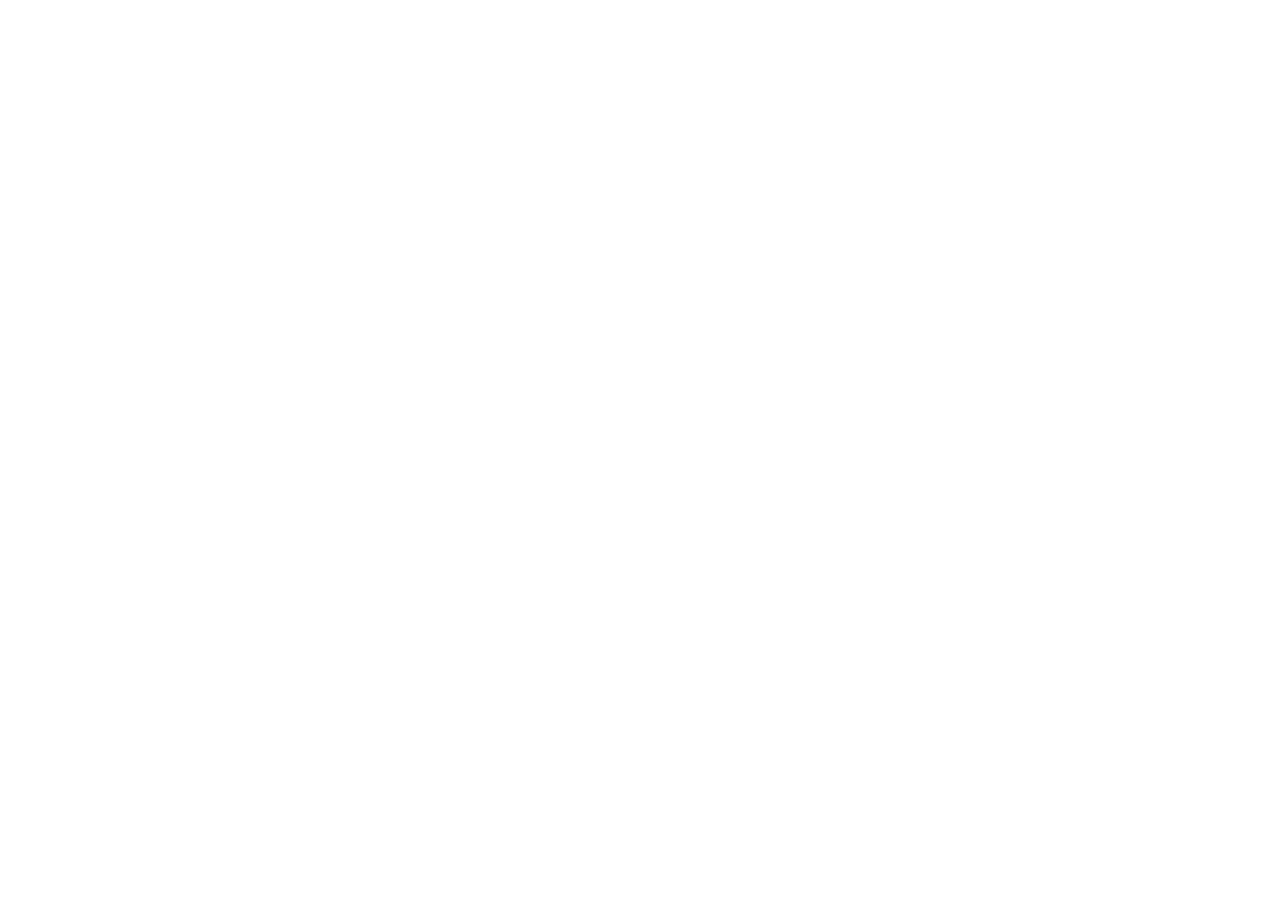
==== Grupo1_TurmaC/atendimento.html @ a370802e "colocando na pasta certa" ====
<!DOCTYPE html>
<html lang="en">
<head>
    <meta charset="UTF-8">
    <meta name="viewport" content="width=device-width, initial-scale=1.0">
    <title>Atendimento</title>
</head>
<body>
    
</body>
</html>
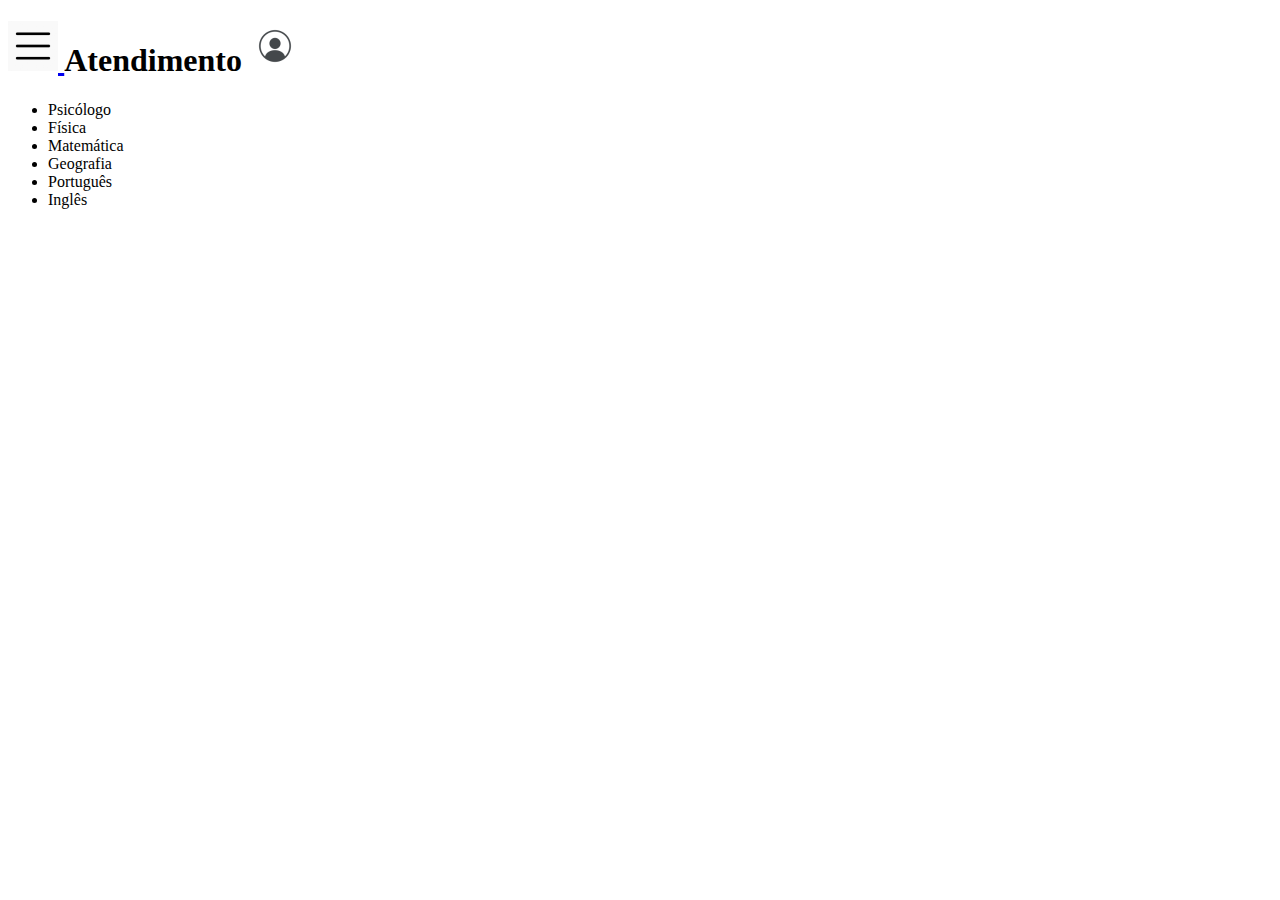
==== commit e767d522: "atendimento e vestibulares" ====
--- a/Grupo1_TurmaC/atendimento.html
+++ b/Grupo1_TurmaC/atendimento.html
@@ -1,11 +1,41 @@
 <!DOCTYPE html>
-<html lang="en">
+<html lang="pt-BR">
 <head>
     <meta charset="UTF-8">
     <meta name="viewport" content="width=device-width, initial-scale=1.0">
     <title>Atendimento</title>
 </head>
 <body>
-    
+    <header>
+        <h1>
+            <a href="menu hamburguer.html">
+                <img src="img/menu hamburguer.png">
+            </a>
+            Atendimento
+            <img src="img/avatar.png"> 
+        </h1> 
+    </header>
+    <main>
+        <ul>
+            <li>
+                Psicólogo
+            </li>
+            <li>
+                Física
+            </li>
+            <li>
+                Matemática
+            </li>
+            <li>
+                Geografia
+            </li>
+            <li>
+                Português
+            </li>
+            <li>
+                Inglês
+            </li>
+        </ul>
+    </main>
 </body>
 </html>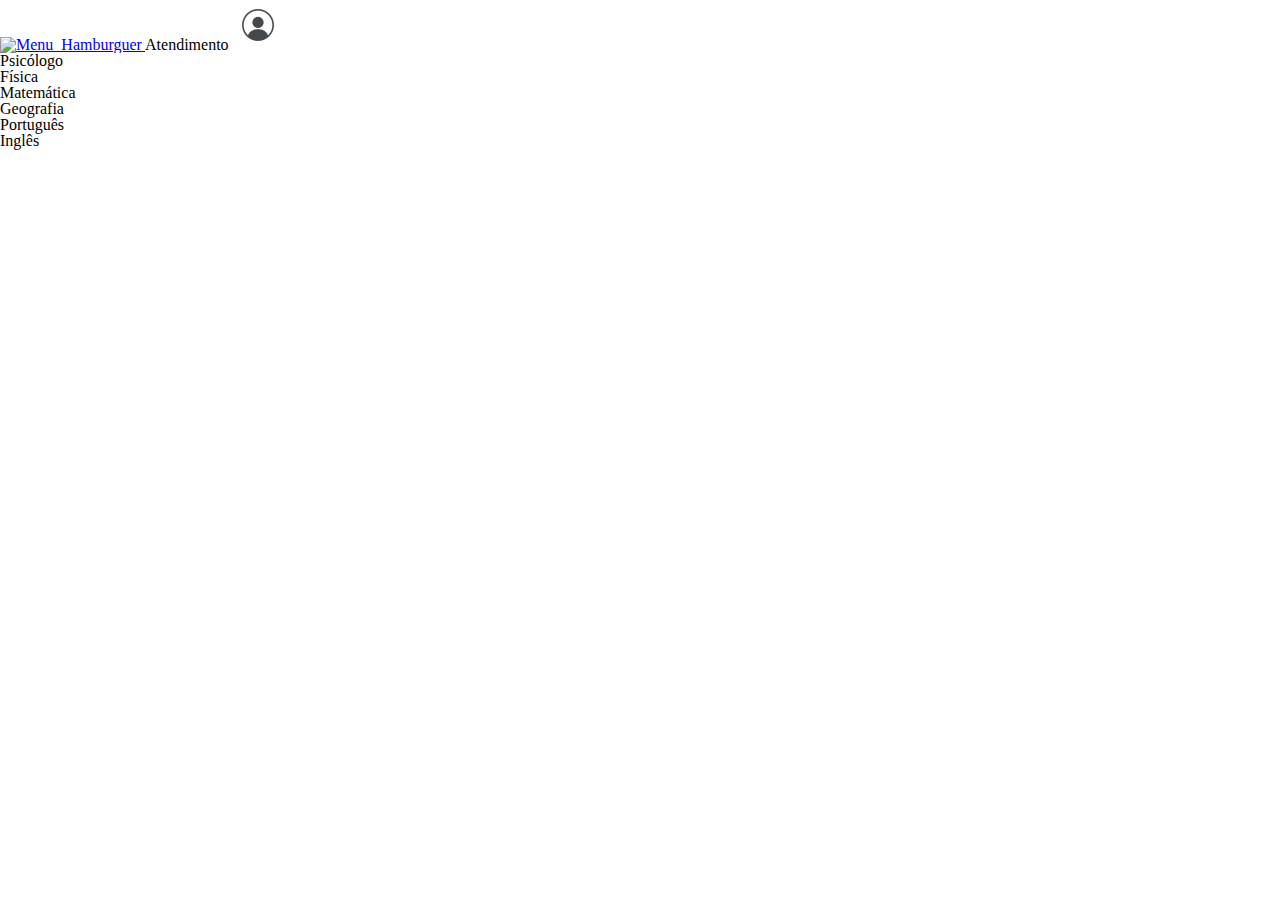
==== commit 3345e727: "index e vestibulares" ====
--- a/Grupo1_TurmaC/atendimento.html
+++ b/Grupo1_TurmaC/atendimento.html
@@ -3,39 +3,32 @@
 <head>
     <meta charset="UTF-8">
     <meta name="viewport" content="width=device-width, initial-scale=1.0">
+    <link rel="stylesheet" href="css/reset.css">
+    <link rel="stylesheet" href="css/atendimento.css">
     <title>Atendimento</title>
 </head>
 <body>
+
     <header>
         <h1>
-            <a href="menu hamburguer.html">
-                <img src="img/menu hamburguer.png">
+            <a href="menu_hamburguer.html">
+                <img src="img/menu_hamburguer.png" alt="Menu_Hamburguer">
             </a>
             Atendimento
-            <img src="img/avatar.png"> 
+            <img src="img/avatar.png" alt="Avatar"> 
         </h1> 
     </header>
+
     <main>
         <ul>
-            <li>
-                Psicólogo
-            </li>
-            <li>
-                Física
-            </li>
-            <li>
-                Matemática
-            </li>
-            <li>
-                Geografia
-            </li>
-            <li>
-                Português
-            </li>
-            <li>
-                Inglês
-            </li>
+            <li>Psicólogo</li>
+            <li>Física</li>
+            <li>Matemática</li>
+            <li>Geografia</li>
+            <li>Português</li>
+            <li>Inglês</li>
         </ul>
     </main>
+    
 </body>
 </html>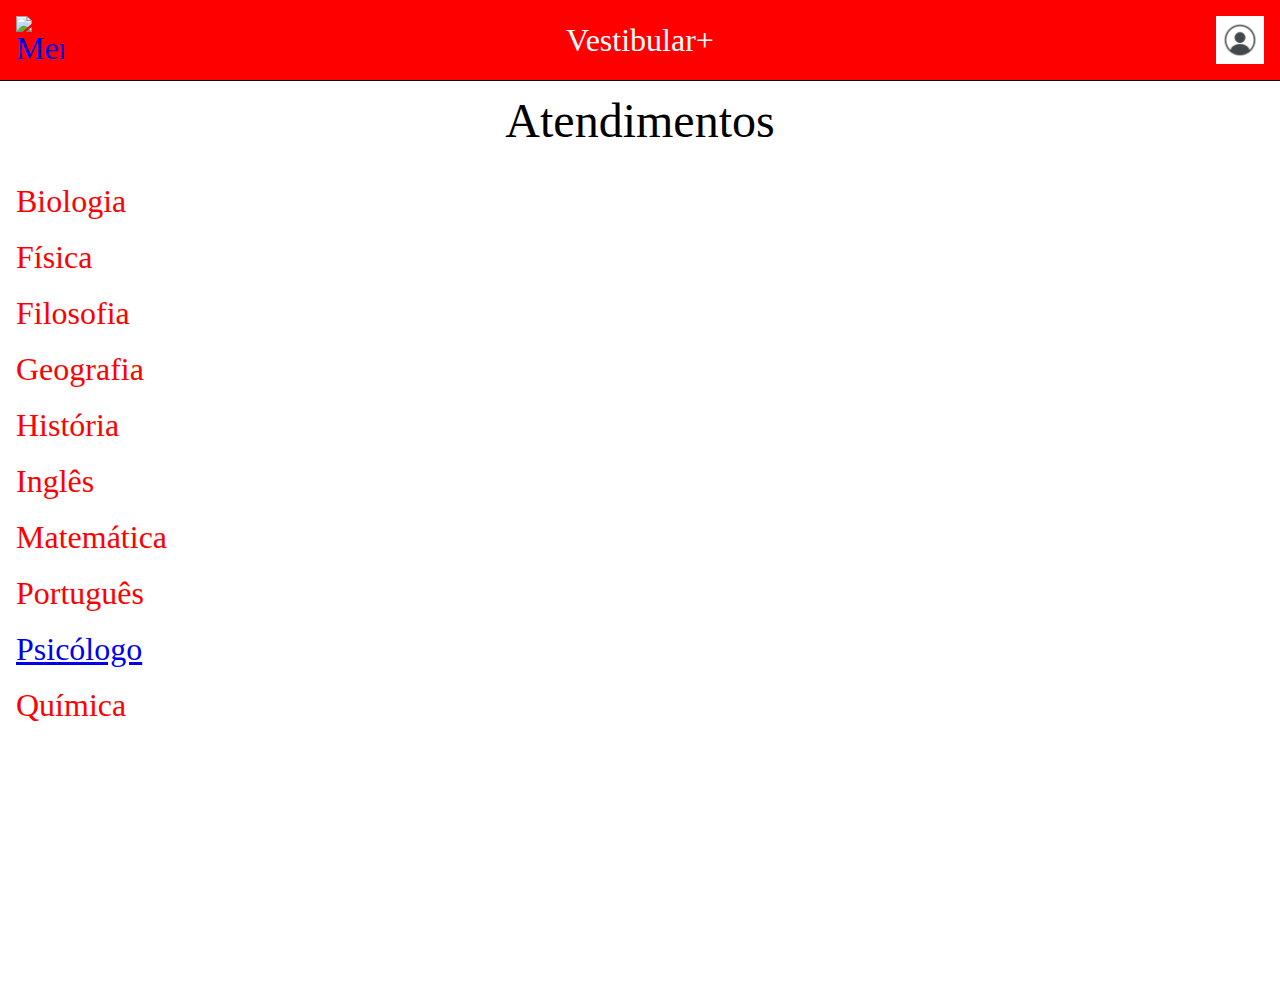
==== commit 1b0e72ed: "complementando css" ====
--- a/Grupo1_TurmaC/atendimento.html
+++ b/Grupo1_TurmaC/atendimento.html
@@ -12,21 +12,32 @@
     <header>
         <h1>
             <a href="menu_hamburguer.html">
-                <img src="img/menu_hamburguer.png" alt="Menu_Hamburguer">
+                <img class="hamb" src="img/menu_hamburguer.png" alt="Menu_Hamburguer">
             </a>
-            Atendimento
-            <img src="img/avatar.png" alt="Avatar"> 
+            Vestibular+
+            <img class="profile" src="img/avatar.png" alt="Avatar"> 
         </h1> 
     </header>
 
     <main>
-        <ul>
-            <li>Psicólogo</li>
+        <ul class="atendimento">
+            <li>Atendimentos</li>
+        </ul>
+        <ul class="itens">
+            <li>Biologia</li>
             <li>Física</li>
-            <li>Matemática</li>
-            <li>Geografia</li>
-            <li>Português</li>
-            <li>Inglês</li>
+            <li>Filosofia</li>  
+            <li>Geografia</li>                
+            <li>História </li>
+            <li>Inglês</li> 
+            <li>Matemática</li> 
+            <li>Português</li>                                       
+            <li>
+                <a href="#" alt="Psicólogo">
+                    Psicólogo    
+                </a> 
+            </li>
+            <li>Química</li>
         </ul>
     </main>
     
--- a/Grupo1_TurmaC/css/atendimento.css
+++ b/Grupo1_TurmaC/css/atendimento.css
@@ -0,0 +1,58 @@
+html, body{
+    width: 100%;
+    height: 100%;
+}
+main{
+    width: 100%;
+    height: 100%;
+    background-color: white;
+
+}
+
+header{
+    width: 100%; /* */
+    height: 5rem; /*Tamanho do header*/
+    display: flex; /*Torna o conteúdo flexível*/
+    justify-content: center; /*alinha horizontamente no centro */
+    align-items: center; /*alinha verticalmente no centro */
+    font-size: 2rem; /*Tamanho da fonte do header */
+    border-bottom: 0.1rem solid black; /*Cria uma borda na parte de baixo */
+    background-color: red;
+}
+
+h1{
+    color: white;
+}
+.hamb{
+    position: absolute; 
+    top: 1rem; 
+    left: 1rem; 
+    width: 3rem; 
+}
+
+.profile{
+    position: absolute; 
+    top: 1rem; 
+    right: 1rem; 
+    width: 3rem; 
+}
+
+.atendimento{
+    font-size: 3rem;
+    color: black;
+    display: flex;
+    justify-content: center;
+    padding: 1rem;
+}
+
+.itens{
+    font-size: 2rem;
+    color: red;
+    display: flex;
+    padding-left: 1rem;
+    flex-direction: column;
+}
+
+li{
+    padding-bottom: 1.5rem ;
+}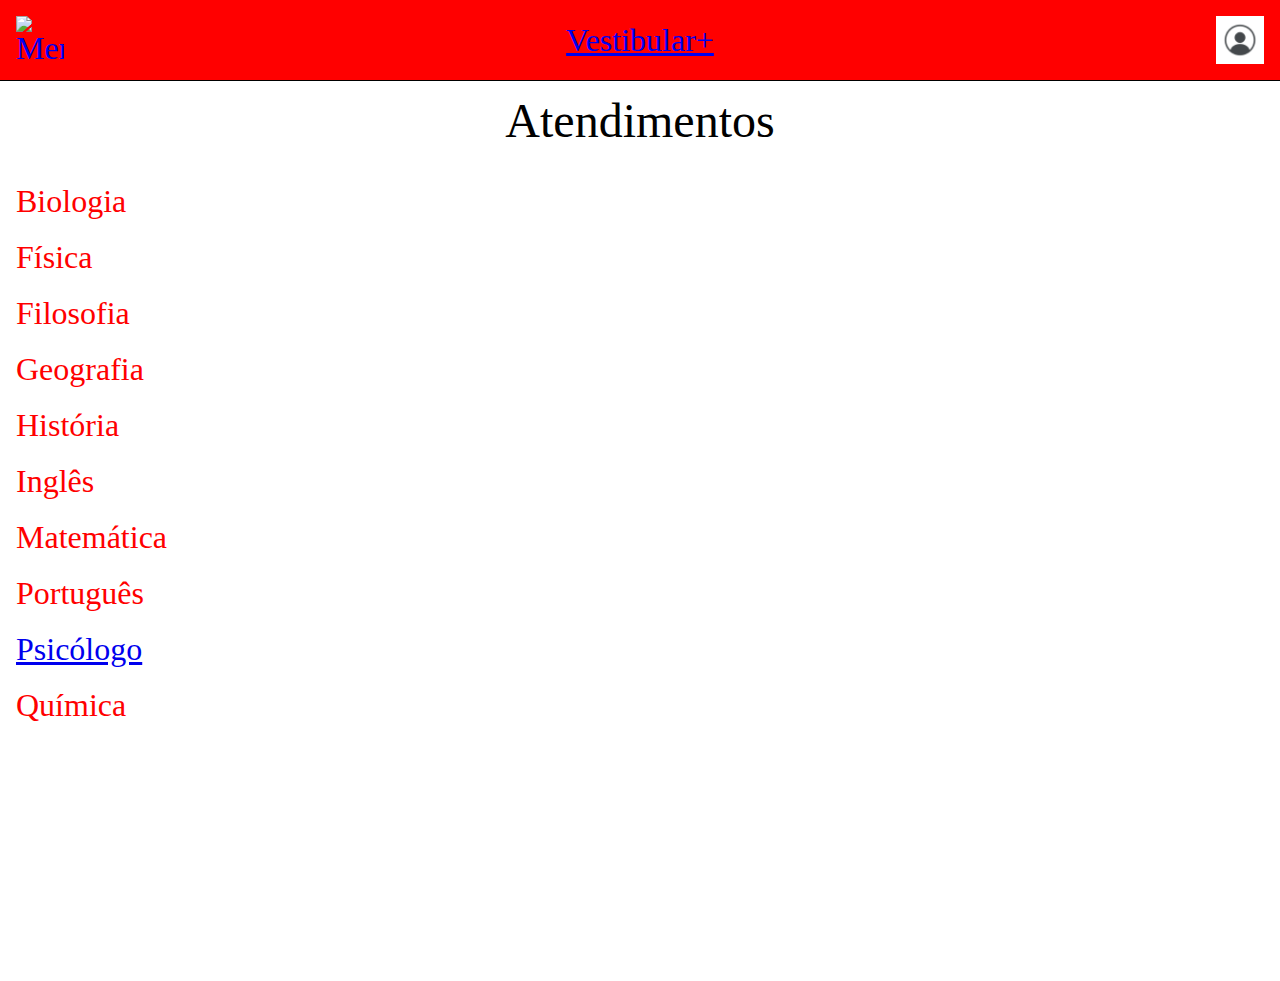
==== commit b9daf32f: "adicionando caminhos de volta nas telas" ====
--- a/Grupo1_TurmaC/atendimento.html
+++ b/Grupo1_TurmaC/atendimento.html
@@ -14,7 +14,9 @@
             <a href="menu_hamburguer.html">
                 <img class="hamb" src="img/menu_hamburguer.png" alt="Menu_Hamburguer">
             </a>
-            Vestibular+
+            <a href="index.html">
+                Vestibular+
+            </a>
             <img class="profile" src="img/avatar.png" alt="Avatar"> 
         </h1> 
     </header>
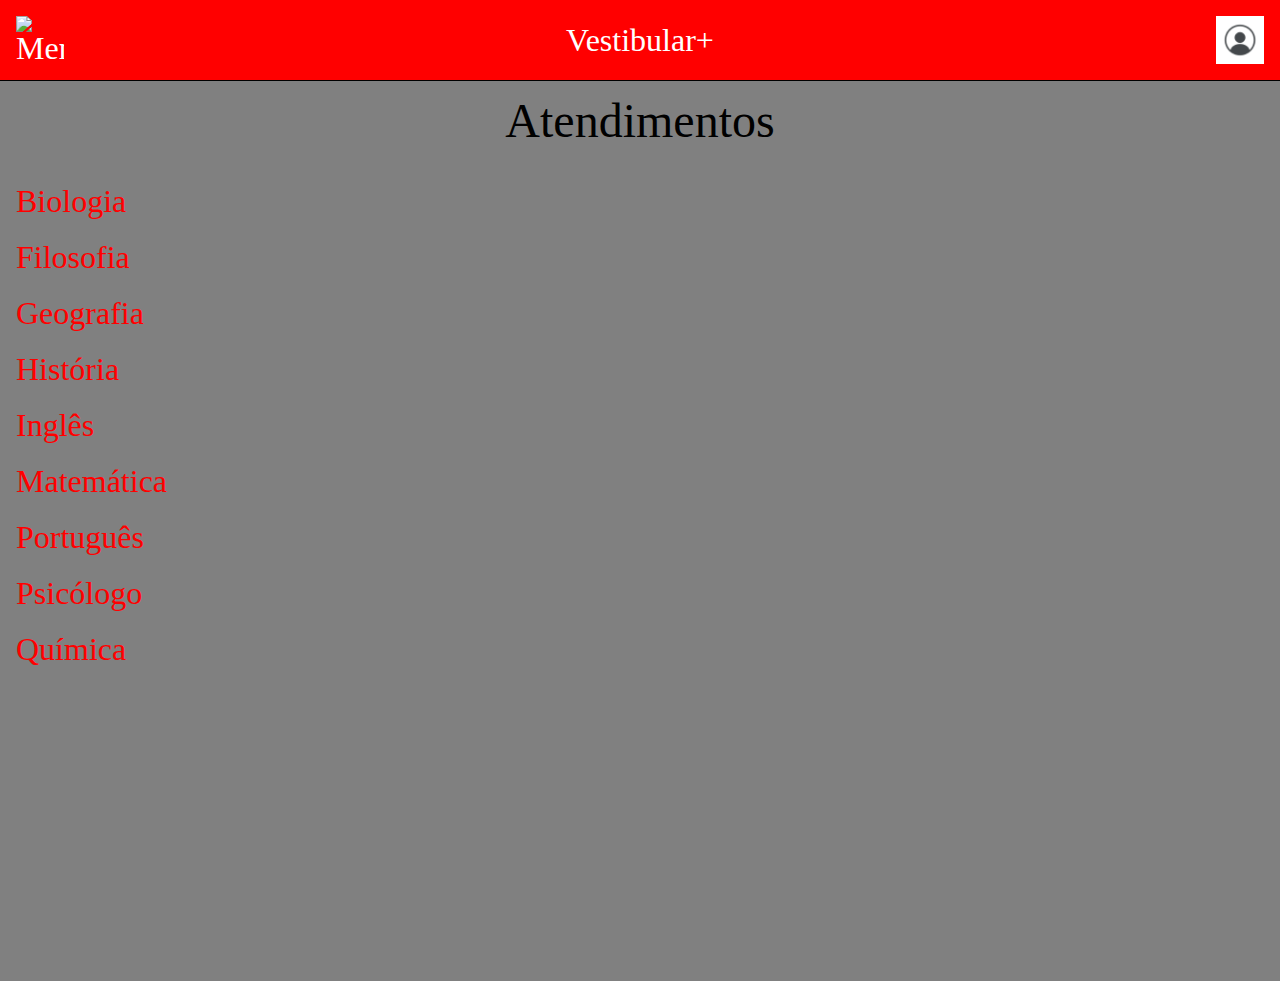
==== commit b71df81c: "adicionando botões sem link" ====
--- a/Grupo1_TurmaC/atendimento.html
+++ b/Grupo1_TurmaC/atendimento.html
@@ -26,20 +26,51 @@
             <li>Atendimentos</li>
         </ul>
         <ul class="itens">
-            <li>Biologia</li>
-            <li>Física</li>
-            <li>Filosofia</li>  
-            <li>Geografia</li>                
-            <li>História </li>
-            <li>Inglês</li> 
-            <li>Matemática</li> 
-            <li>Português</li>                                       
             <li>
-                <a href="#" alt="Psicólogo">
+                <a href="#">
+                    Biologia
+                </a>
+            </li>
+            <li>
+                <a href="#">
+                    Filosofia
+                </a>
+            </li>
+            <li>
+                <a href="#">
+                    Geografia
+                </a>
+            </li>
+            <li>
+                <a href="#">
+                    História
+                </a>
+            </li>
+            <li>
+                <a href="#">
+                    Inglês
+                </a>
+            </li>
+            <li>
+                <a href="#">
+                    Matemática
+                </a>
+            </li>
+            <li>
+                <a href="#">
+                    Português
+                </a>
+            </li>                                      
+            <li>
+                <a href="#">
                     Psicólogo    
                 </a> 
             </li>
-            <li>Química</li>
+            <li>
+                <a href="#">
+                    Química
+                </a>
+            </li>
         </ul>
     </main>
     
--- a/Grupo1_TurmaC/css/atendimento.css
+++ b/Grupo1_TurmaC/css/atendimento.css
@@ -1,11 +1,11 @@
 html, body{
     width: 100%;
     height: 100%;
+    background-color: grey;
 }
 main{
     width: 100%;
     height: 100%;
-    background-color: white;
 
 }
 
@@ -55,4 +55,10 @@
 
 li{
     padding-bottom: 1.5rem ;
+}
+
+a{
+    text-decoration: none; 
+    color: inherit; 
+    background-color: transparent; 
 }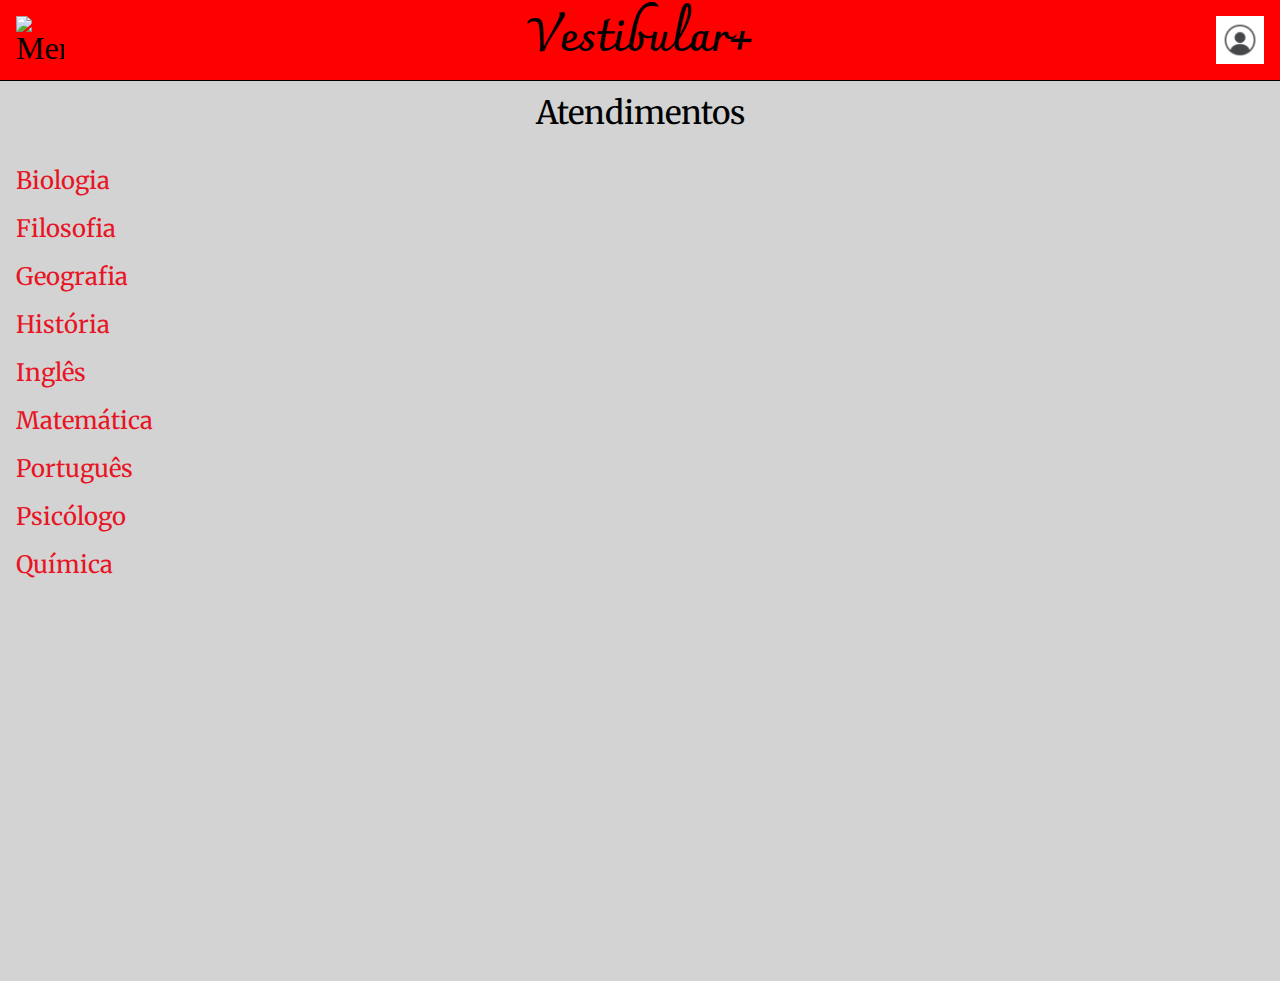
==== commit c9f84734: "font" ====
--- a/Grupo1_TurmaC/atendimento.html
+++ b/Grupo1_TurmaC/atendimento.html
@@ -10,65 +10,65 @@
 <body>
 
     <header>
-        <h1>
-            <a href="menu_hamburguer.html">
-                <img class="hamb" src="img/menu_hamburguer.png" alt="Menu_Hamburguer">
+        <a href="menu_hamburguer.html">
+            <img class="hamb" src="img/menu_hamburguer.png" alt="Menu_Hamburguer">
             </a>
-            <a href="index.html">
-                Vestibular+
-            </a>
-            <img class="profile" src="img/avatar.png" alt="Avatar"> 
-        </h1> 
+        <a href="index.html">
+            <h1>Vestibular+</h1>
+        </a>
+        <img class="profile" src="img/avatar.png" alt="Avatar"> 
     </header>
 
     <main>
         <ul class="atendimento">
-            <li>Atendimentos</li>
+            <li>
+                <h2>Atendimentos</h2>
+            </li>
         </ul>
         <ul class="itens">
             <li>
                 <a href="#">
-                    Biologia
+                    <h3>Biologia</h3>
                 </a>
             </li>
             <li>
                 <a href="#">
-                    Filosofia
+                    <h3>Filosofia</h3>
                 </a>
             </li>
             <li>
                 <a href="#">
-                    Geografia
+                    <h3>Geografia</h3>
                 </a>
             </li>
             <li>
                 <a href="#">
-                    História
+                    <h3>História</h3>
                 </a>
             </li>
             <li>
                 <a href="#">
-                    Inglês
+                    <h3>Inglês</h3>
                 </a>
             </li>
             <li>
                 <a href="#">
-                    Matemática
+                    <h3>Matemática</h3>
                 </a>
             </li>
             <li>
                 <a href="#">
-                    Português
+                    <h3>Português</h3>
                 </a>
             </li>                                      
             <li>
                 <a href="#">
-                    Psicólogo    
+                    <h3>Psicólogo</h3>
                 </a> 
             </li>
             <li>
                 <a href="#">
-                    Química
+                    <h3>Química</h3>
                 </a>
             </li>
         </ul>
--- a/Grupo1_TurmaC/css/atendimento.css
+++ b/Grupo1_TurmaC/css/atendimento.css
@@ -1,7 +1,10 @@
+@import url('https://fonts.googleapis.com/css2?family=Charmonman:wght@400;700&display=swap');
+@import url('https://fonts.googleapis.com/css2?family=Lato&family=Merriweather:ital,wght@0,300;0,400;0,700;0,900;1,300;1,400;1,700;1,900&display=swap');
+
 html, body{
     width: 100%;
     height: 100%;
-    background-color: grey;
+    background-color: lightgrey;
 }
 main{
     width: 100%;
@@ -32,6 +35,7 @@
 
 .profile{
     position: absolute; 
+
     top: 1rem; 
     right: 1rem; 
     width: 3rem; 
@@ -61,4 +65,23 @@
     text-decoration: none; 
     color: inherit; 
     background-color: transparent; 
+}
+
+h1{
+    color: black;
+    font-family: 'Charmonman', cursive;
+    font-weight: 1000;
+    font-size: 2.85rem;
+}
+
+h2{
+    color: black;
+    font-family: 'Merriweather', serif;
+    font-size: 2rem;
+}
+
+h3{
+    color: #E71525;
+    font-family: 'Merriweather', serif;
+    font-size: 1.5rem;
 }